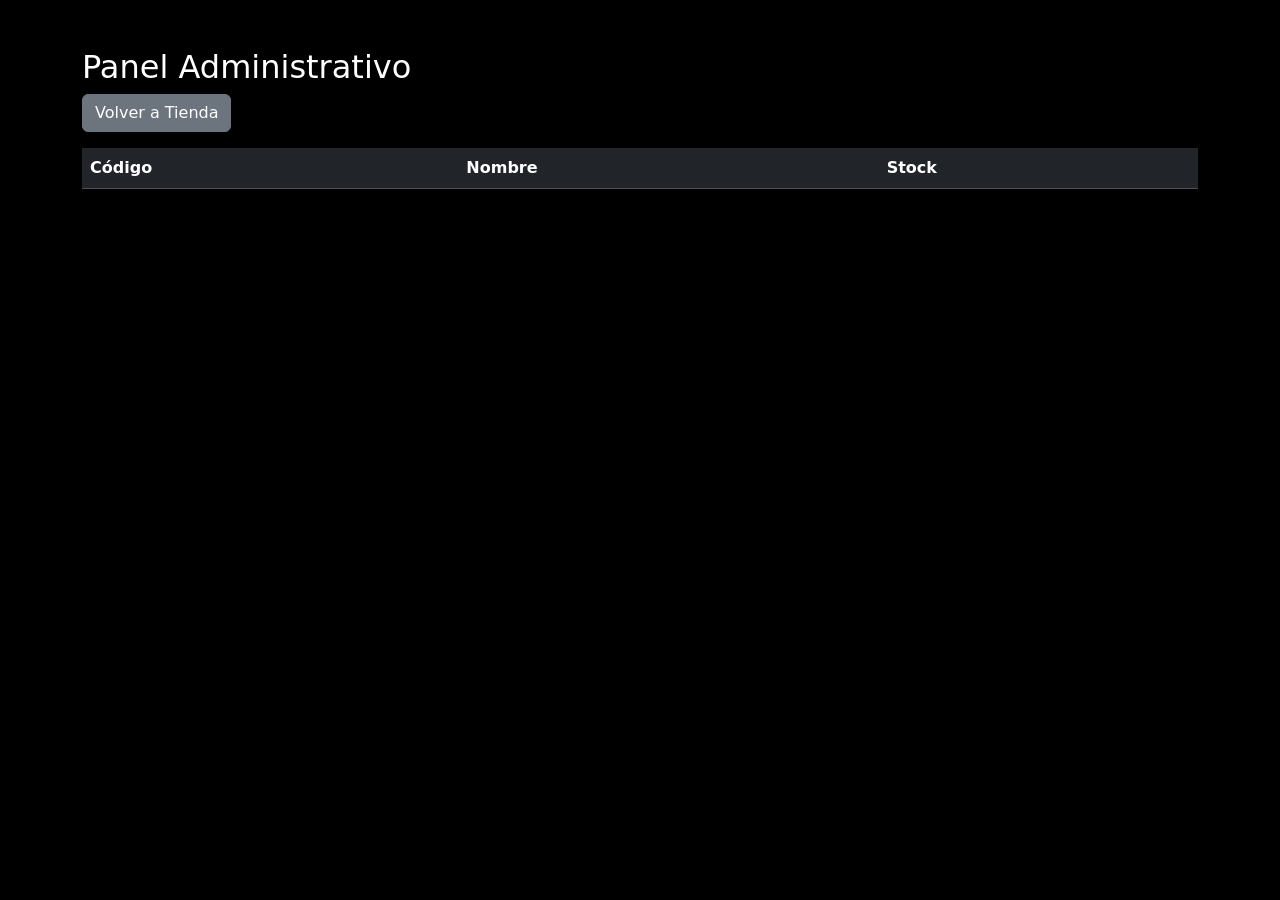
==== src/components/admin.html @ 2cf07dc2 "feat: implementa secciones de tienda y sistema administrativo completo" ====
<!DOCTYPE html>
<html lang="es">
<head>
    <meta charset="UTF-8">
    <title>Admin | Level-Up Gamer</title>
    <link href="https://cdn.jsdelivr.net/npm/bootstrap@5.3.3/dist/css/bootstrap.min.css" rel="stylesheet">
    <link rel="stylesheet" href="../src/css/style.css">
</head>
<body class="bg-black text-white">
    <div class="container py-5">
        <h2>Panel Administrativo</h2>
        <a href="../index.html" class="btn btn-secondary mb-3">Volver a Tienda</a>
        <table class="table table-dark table-hover">
            <thead><tr><th>Código</th><th>Nombre</th><th>Stock</th></tr></thead>
            <tbody id="admin-productos-tbody"></tbody>
        </table>
    </div>
    <script src="../src/js/auth.js"></script>
    <script>
        verificarAcceso('Administrador');
        // Ruta corregida para subir un nivel y buscar el JSON en la raíz
        fetch('../data.json')
            .then(r => r.json())
            .then(data => {
                const tbody = document.getElementById('admin-productos-tbody');
                tbody.innerHTML = data.map(p => `
                    <tr>
                        <td>${p.codigo}</td>
                        <td>${p.nombre}</td>
                        <td>${p.stock}</td>
                    </tr>
                `).join("");
            })
            .catch(err => console.error("Error cargando datos Admin:", err));
    </script>
</body>
</html>
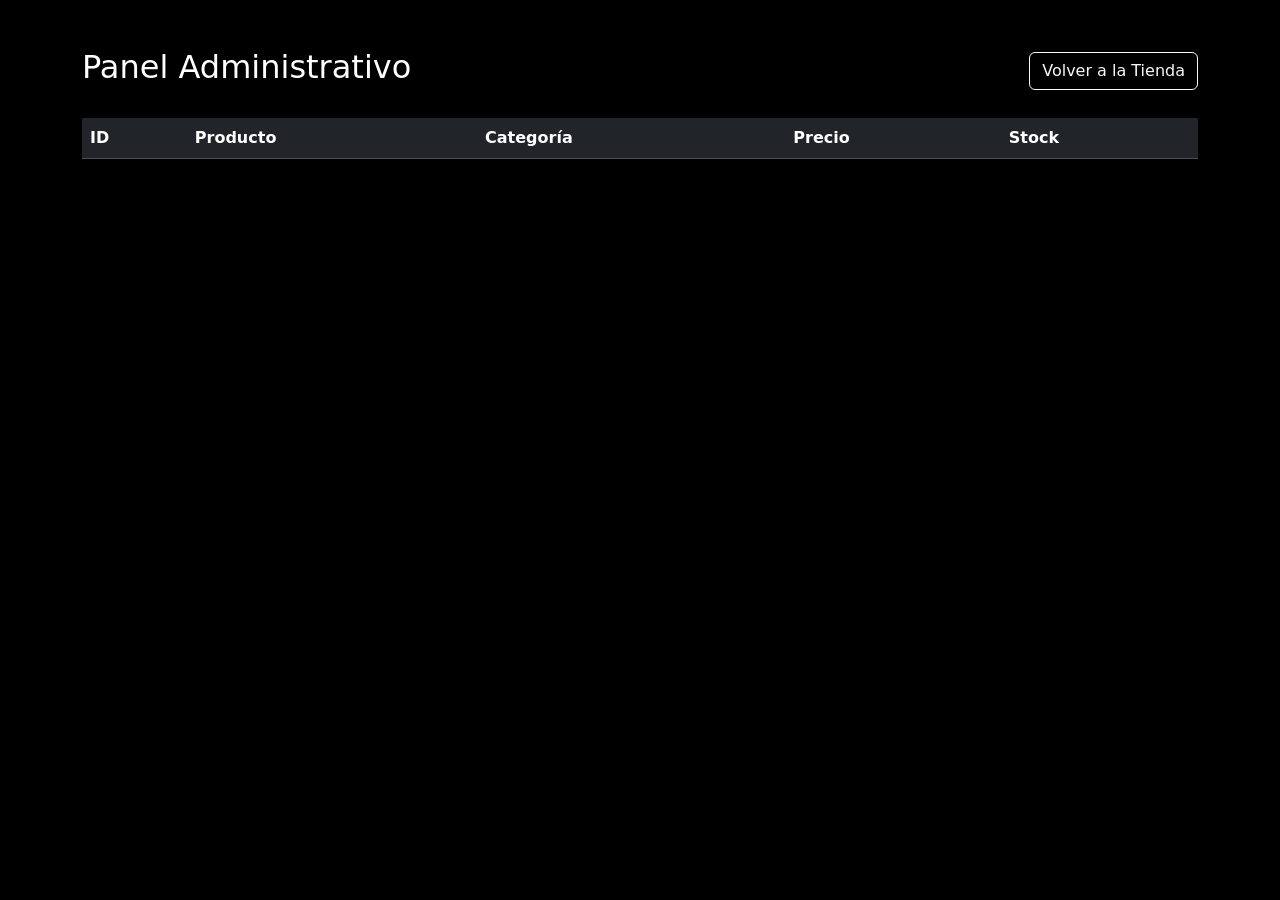
==== commit 376706af: "feat: completa estructura de index, admin, y corrige rutas de carga de datos" ====
--- a/src/components/admin.html
+++ b/src/components/admin.html
@@ -2,23 +2,28 @@
 <html lang="es">
 <head>
     <meta charset="UTF-8">
-    <title>Admin | Level-Up Gamer</title>
+    <title>Panel Admin | Level-Up Gamer</title>
     <link href="https://cdn.jsdelivr.net/npm/bootstrap@5.3.3/dist/css/bootstrap.min.css" rel="stylesheet">
     <link rel="stylesheet" href="../src/css/style.css">
 </head>
 <body class="bg-black text-white">
     <div class="container py-5">
-        <h2>Panel Administrativo</h2>
-        <a href="../index.html" class="btn btn-secondary mb-3">Volver a Tienda</a>
-        <table class="table table-dark table-hover">
-            <thead><tr><th>Código</th><th>Nombre</th><th>Stock</th></tr></thead>
-            <tbody id="admin-productos-tbody"></tbody>
-        </table>
+        <div class="d-flex justify-content-between align-items-center mb-4">
+            <h2>Panel Administrativo</h2>
+            <a href="../index.html" class="btn btn-outline-light">Volver a la Tienda</a>
+        </div>
+        <div class="table-responsive">
+            <table class="table table-dark table-striped table-hover">
+                <thead>
+                    <tr><th>ID</th><th>Producto</th><th>Categoría</th><th>Precio</th><th>Stock</th></tr>
+                </thead>
+                <tbody id="admin-productos-tbody"></tbody>
+            </table>
+        </div>
     </div>
     <script src="../src/js/auth.js"></script>
     <script>
         verificarAcceso('Administrador');
-        // Ruta corregida para subir un nivel y buscar el JSON en la raíz
         fetch('../data.json')
             .then(r => r.json())
             .then(data => {
@@ -27,11 +32,12 @@
                     <tr>
                         <td>${p.codigo}</td>
                         <td>${p.nombre}</td>
+                        <td>${p.categoria}</td>
+                        <td>$${p.precio.toLocaleString('es-CL')}</td>
                         <td>${p.stock}</td>
                     </tr>
                 `).join("");
-            })
-            .catch(err => console.error("Error cargando datos Admin:", err));
+            });
     </script>
 </body>
 </html>
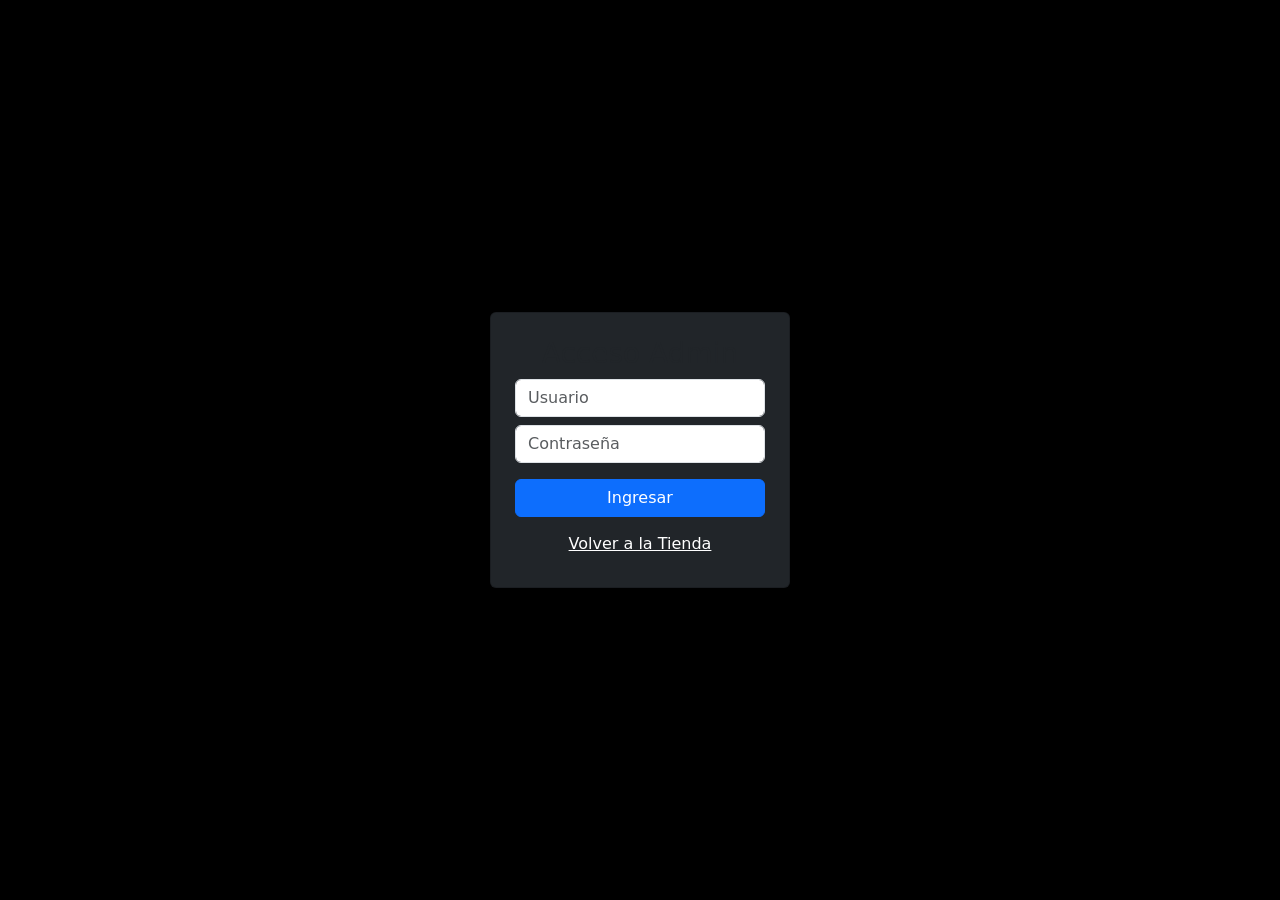
==== commit 55eeb922: "feat:Se cargan imagenes de productos mas un efecto carousel, se crea coneccion a admin.html, por med" ====
--- a/src/components/admin.html
+++ b/src/components/admin.html
@@ -2,42 +2,75 @@
 <html lang="es">
 <head>
     <meta charset="UTF-8">
+    <meta name="viewport" content="width=device-width, initial-scale=1.0">
     <title>Panel Admin | Level-Up Gamer</title>
     <link href="https://cdn.jsdelivr.net/npm/bootstrap@5.3.3/dist/css/bootstrap.min.css" rel="stylesheet">
-    <link rel="stylesheet" href="../src/css/style.css">
+    <link rel="stylesheet" href="../css/style.css">
 </head>
 <body class="bg-black text-white">
+
+    <script>
+        if (localStorage.getItem("admin-session") !== "true") {
+            window.location.href = "login.html";
+        }
+    </script>
+
     <div class="container py-5">
         <div class="d-flex justify-content-between align-items-center mb-4">
             <h2>Panel Administrativo</h2>
-            <a href="../index.html" class="btn btn-outline-light">Volver a la Tienda</a>
+            <div>
+                <button onclick="cerrarSesion()" class="btn btn-danger">Cerrar Sesión</button>
+                <a href="../../index.html" class="btn btn-outline-light">Volver a la Tienda</a>
+            </div>
         </div>
+
         <div class="table-responsive">
             <table class="table table-dark table-striped table-hover">
                 <thead>
-                    <tr><th>ID</th><th>Producto</th><th>Categoría</th><th>Precio</th><th>Stock</th></tr>
+                    <tr>
+                        <th>ID</th>
+                        <th>Nombre</th>
+                        <th>Categoría</th>
+                        <th>Precio</th>
+                        <th>Stock</th>
+                    </tr>
                 </thead>
                 <tbody id="admin-productos-tbody"></tbody>
             </table>
         </div>
     </div>
-    <script src="../src/js/auth.js"></script>
+
     <script>
-        verificarAcceso('Administrador');
-        fetch('../data.json')
-            .then(r => r.json())
-            .then(data => {
-                const tbody = document.getElementById('admin-productos-tbody');
-                tbody.innerHTML = data.map(p => `
-                    <tr>
-                        <td>${p.codigo}</td>
-                        <td>${p.nombre}</td>
-                        <td>${p.categoria}</td>
-                        <td>$${p.precio.toLocaleString('es-CL')}</td>
-                        <td>${p.stock}</td>
-                    </tr>
-                `).join("");
-            });
+        // Función para cerrar sesión
+        function cerrarSesion() {
+            localStorage.removeItem("admin-session");
+            window.location.href = "../../index.html";
+        }
+
+        // Cargar productos
+        fetch('/data.json')
+    .then(r => {
+        if (!r.ok) throw new Error("Archivo no encontrado (404)");
+        return r.text(); // Primero leemos como texto para ver qué llega
+    })
+    .then(text => {
+        console.log("Contenido crudo del JSON:", text); // Míralo en la consola F12
+        const data = JSON.parse(text);
+        const tbody = document.getElementById('admin-productos-tbody');
+        tbody.innerHTML = data.map(p => `
+            <tr>
+                <td>${p.codigo}</td>
+                <td>${p.nombre}</td>
+                <td>${p.categoria}</td>
+                <td>$${p.precio.toLocaleString('es-CL')}</td>
+                <td>${p.stock}</td>
+            </tr>
+        `).join("");
+    })
+    .catch(err => {
+        console.error("ERROR DETECTADO:", err);
+        alert("Error al cargar JSON: " + err.message);
+    });
     </script>
 </body>
 </html>
--- a/src/css/style.css
+++ b/src/css/style.css
@@ -0,0 +1,121 @@
+:root {
+    --bg-color: #000000;
+    --accent-blue: #1E90FF;
+    --accent-green: #39FF14;
+    --text-primary: #FFFFFF;
+    --text-secondary: #D3D3D3;
+    --font-main: 'Roboto', sans-serif;
+    --font-header: 'Orbitron', sans-serif;
+}
+
+body {
+    background-color: var(--bg-color);
+    color: var(--text-primary);
+    font-family: var(--font-main);
+    display: flex;
+    flex-direction: column;
+    min-height: 100vh; 
+}
+
+h1, h2, h3, h4, h5, h6, .navbar-brand, .logo-text, .section-title {
+    font-family: var(--font-header);
+    color: var(--text-primary);
+}
+
+p, .text-muted, .small { color: var(--text-secondary) !important; }
+
+a {
+    text-decoration: none;
+    color: var(--text-primary);
+    transition: color 0.3s ease;
+}
+
+a:hover { color: var(--accent-green); }
+
+.site-header {
+    background-color: rgba(0, 0, 0, 0.95);
+    border-bottom: 1px solid var(--accent-blue);
+    box-shadow: 0 0 10px rgba(30, 144, 255, 0.3);
+}
+
+.logo-text { font-size: 1.5rem; font-weight: 700; letter-spacing: 1px; }
+
+.nav-link {
+    color: var(--text-secondary);
+    font-weight: 500;
+    text-transform: uppercase;
+    font-size: 0.9rem;
+}
+
+.nav-link:hover, .nav-link.active {
+    color: var(--accent-green);
+    text-shadow: 0 0 5px rgba(57, 255, 20, 0.5);
+}
+
+.btn-neon {
+    background-color: var(--accent-green);
+    color: #000;
+    border: 2px solid var(--accent-green);
+    box-shadow: 0 0 10px rgba(57, 255, 20, 0.5);
+    transition: all 0.3s ease;
+}
+
+.btn-neon:hover {
+    background-color: transparent;
+    color: var(--accent-green);
+    box-shadow: 0 0 20px rgba(57, 255, 20, 0.8);
+}
+
+.btn-outline-neon {
+    background-color: transparent;
+    color: var(--accent-green);
+    border: 2px solid var(--accent-green);
+    box-shadow: 0 0 8px rgba(57, 255, 20, 0.4);
+    transition: all 0.3s ease;
+}
+
+.btn-outline-neon:hover {
+    background-color: var(--accent-green);
+    color: #000;
+    box-shadow: 0 0 15px rgba(57, 255, 20, 0.8);
+}
+
+.hero-section {
+    border-color: var(--accent-blue) !important;
+    background: linear-gradient(145deg, #050505 0%, #0a192f 100%);
+}
+
+.hero-title { font-size: 3rem; text-shadow: 2px 2px 4px rgba(0,0,0,0.8); }
+
+.card {
+    background-color: #0a0a0a;
+    border: 1px solid #333;
+    transition: transform 0.3s ease, box-shadow 0.3s ease, border-color 0.3s ease;
+}
+
+.card:hover {
+    transform: translateY(-5px);
+    border-color: var(--accent-blue);
+    box-shadow: 0 8px 20px rgba(30, 144, 255, 0.2);
+}
+
+.card-title { font-size: 1.1rem; font-weight: 700; color: var(--accent-blue); }
+.card-price { font-size: 1.25rem; font-weight: bold; color: var(--accent-green); }
+
+.card-img-top {
+    height: 200px;
+    object-fit: contain;
+    background-color: #ffffff; 
+    padding: 10px;
+    border-bottom: 1px solid #333;
+}
+
+.site-footer { background-color: #050505; border-color: #222 !important; }
+
+@media (max-width: 768px) {
+    .hero-title { font-size: 2rem; }
+    .logo-text { display: none; }
+    .site-header .d-flex { flex-direction: column; align-items: stretch !important; }
+    .main-nav, .auth-links { margin-top: 15px !important; justify-content: center !important; }
+    #filtros { justify-content: flex-start !important; }
+}
